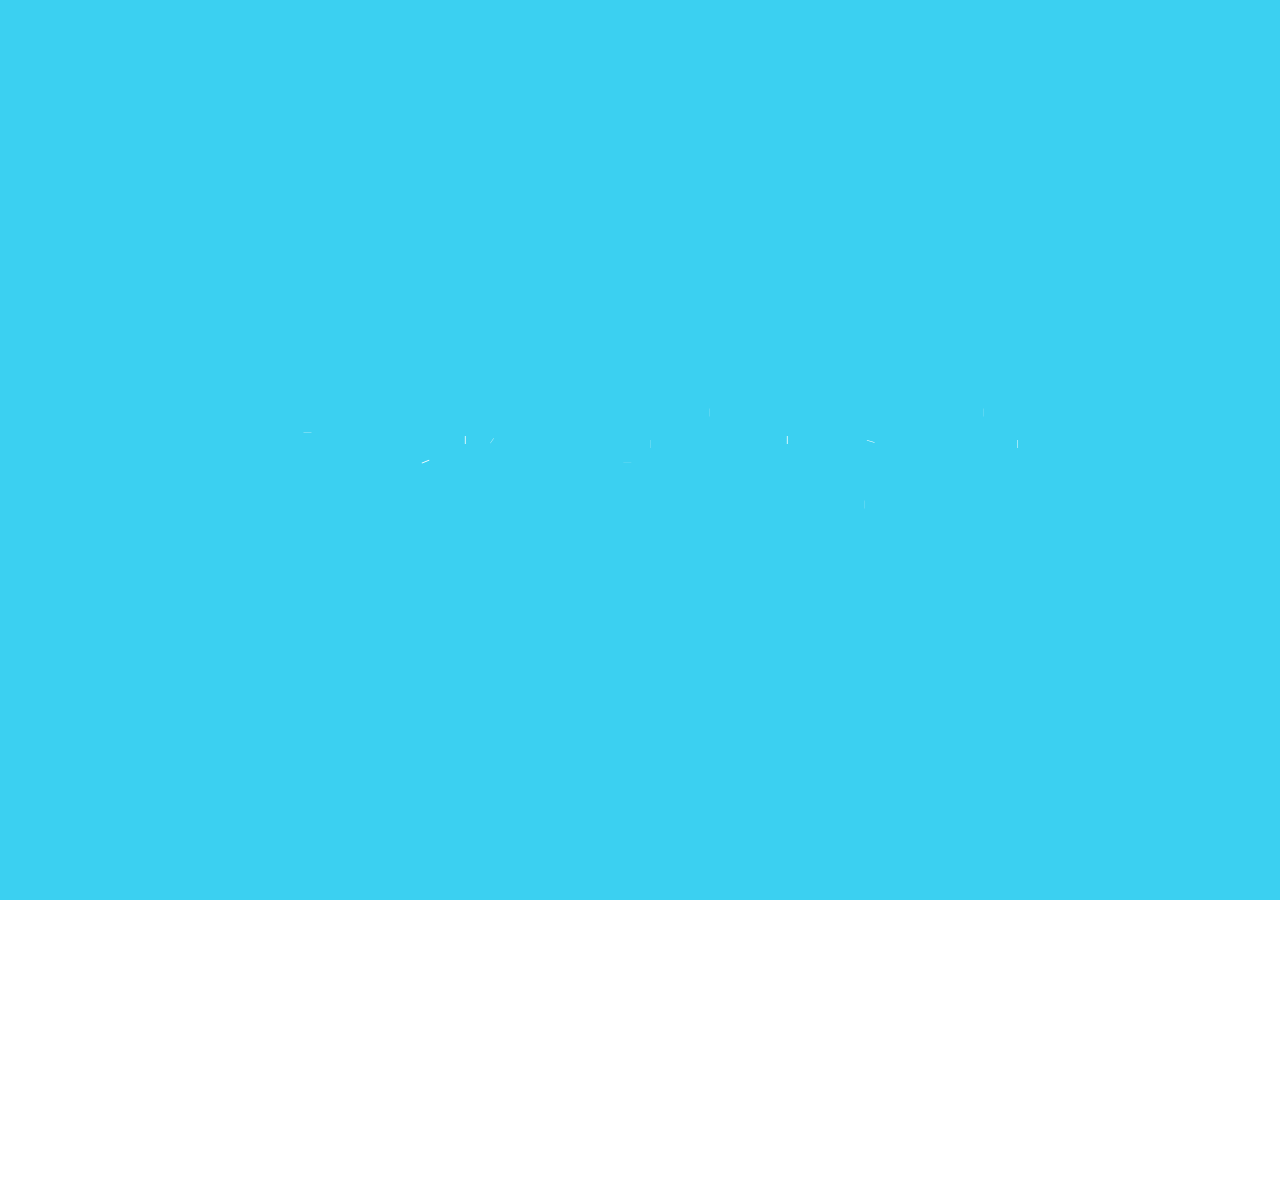
==== index.html @ b46cb7b0 "add web pages" ====
<!DOCTYPE html>
<html lang="zh">
  <head>
    <meta charset="UTF-8" />
    <meta name="author" content="LAN,CHEN-WEI" />
    <meta name="viewport" content="width=device-width, initial-scale=1.0" />
    <meta name="robots" content="index,follow" />
    <meta name="rating" content="General" />
    <base target="_self" />
    <meta
      name="description"
      content="這是藍振瑋的個人網站，您好!我是一位正在朝網頁工程師努力的社會新鮮人"
    />
    <title>首頁 | 藍振瑋 銘傳大學資訊傳播工程學系學士</title>
    <link
      href="https://fonts.googleapis.com/css2?family=Noto+Sans+TC&display=swap"
      rel="stylesheet"
    />
    <link rel="stylesheet" href="./style/style.css" />
  </head>

  <body>
    <div class="animation">
      <div class="logo">
        <!-- 字母L.svg -->
        <svg
          width="58"
          height="85"
          viewBox="0 0 58 85"
          fill="none"
          xmlns="http://www.w3.org/2000/svg"
        >
          <path
            d="M53.4844 69.6406V65.6406H49.4844H21.1406V8.75V4.75H17.1406H8.09375H4.09375V8.75V77V81H8.09375H49.4844H53.4844V77V69.6406Z"
            stroke="white"
            stroke-width="8"
            id="first"
            class="thePaths"
          />
        </svg>

        <!-- 字母A.svg -->
        <svg
          width="85"
          height="89"
          viewBox="0 0 85 89"
          fill="none"
          xmlns="http://www.w3.org/2000/svg"
        >
          <path
            d="M21.7812 85H24.5912L25.5442 82.3566L31.013 67.1875H54.0008L59.5559 82.3741L60.5165 85H63.3125H72.5469H78.3598L76.2828 79.5708L50.1735 11.3208L49.19 8.75H46.4375H38.5625H35.8082L34.8257 11.323L8.76319 79.573L6.6908 85H12.5H21.7812ZM36.6277 51.7812L42.5076 35.5698L48.4113 51.7812H36.6277Z"
            stroke="white"
            stroke-width="8"
            id="second"
            class="thePaths"
          />
        </svg>

        <!-- 字母N.svg -->
        <svg
          width="69"
          height="92"
          viewBox="0 0 69 92"
          fill="none"
          xmlns="http://www.w3.org/2000/svg"
        >
          <path
            d="M60.6562 84H64.6562V80V11.75V7.75H60.6562H51.7031H47.7031V11.75V51.1224L20.6004 9.56493L19.4168 7.75H17.25H8.20312H4.20312V11.75V80V84H8.20312H17.25H21.25V80V40.8426L48.2607 82.1877L49.4446 84H51.6094H60.6562Z"
            stroke="white"
            stroke-width="8"
            id="third"
            class="thePaths"
          />
        </svg>

        <!-- ,符號svg -->
        <svg
          width="33"
          height="43"
          viewBox="0 0 33 43"
          fill="none"
          xmlns="http://www.w3.org/2000/svg"
        >
          <path
            d="M14.0973 35.8927L16.5634 37.5838L18.8833 35.6969C21.7438 33.3704 24.0194 30.3514 25.7638 26.7603C27.5628 23.1214 28.5156 19.3663 28.5156 15.5312V8.73438V4.73438H24.5156H16.0312H12.0312V8.73438V16.5018C11.9216 19.9095 10.7229 23.3535 8.1876 26.8868L5.80532 30.2068L9.17539 32.5177L14.0973 35.8927Z"
            stroke="white"
            stroke-width="6"
            id="forth"
            class="thePaths"
          />
        </svg>

        <!-- 字母C.svg -->
        <svg
          width="71"
          height="87"
          viewBox="0 0 71 87"
          fill="none"
          xmlns="http://www.w3.org/2000/svg"
        >
          <path
            d="M65.8541 52.3438L65.3323 56.8081C64.3995 64.7892 61.3776 71.3636 55.9778 76.0884L55.9763 76.0897C50.608 80.7823 43.6366 82.9375 35.4844 82.9375C26.3318 82.9375 18.7107 79.5926 13.0202 72.8442L13.012 72.8345C7.41045 66.1487 4.8125 57.4168 4.8125 47.0625V40.5C4.8125 33.6829 6.02254 27.5073 8.56397 22.0715L8.56847 22.0619L8.57303 22.0523C11.1524 16.6108 14.8662 12.3085 19.7353 9.30392C24.5966 6.27274 30.1573 4.8125 36.2812 4.8125C44.3099 4.8125 51.169 7.08301 56.4349 11.9698C61.6699 16.7963 64.5445 23.3738 65.3394 31.2878L65.7812 35.6875H61.3594H52.3125H48.8461L48.3532 32.2564C47.636 27.2652 46.1603 24.3652 44.4813 22.8062L44.4726 22.798L44.4639 22.7899C42.8226 21.2475 40.2825 20.2188 36.2812 20.2188C31.6725 20.2188 28.3694 21.8445 25.9062 25.0309C23.3908 28.3248 21.8594 33.3809 21.8594 40.7344V47.3438C21.8594 54.2306 23.3012 59.2206 25.7659 62.7061C28.0767 65.9739 31.1617 67.5781 35.4844 67.5781C39.9402 67.5781 42.7047 66.5712 44.3802 65.1536L65.8541 52.3438ZM65.8541 52.3438H61.3594M65.8541 52.3438H61.3594M61.3594 52.3438H52.3125H48.8866M61.3594 52.3438H48.8866M48.8866 52.3438L48.36 55.7289M48.8866 52.3438L48.36 55.7289M48.36 55.7289C47.5474 60.9527 46.0017 63.7772 44.3803 65.1536L48.36 55.7289Z"
            stroke="white"
            stroke-width="8"
            id="fifth"
            class="thePaths"
          />
        </svg>

        <!-- 字母H.svg -->
        <svg
          width="69"
          height="85"
          viewBox="0 0 69 85"
          fill="none"
          xmlns="http://www.w3.org/2000/svg"
        >
          <path
            d="M60.6562 81H64.6562V77V8.75V4.75H60.6562H51.6094H47.6094V8.75V34.0938H21.2031V8.75V4.75H17.2031H8.20312H4.20312V8.75V77V81H8.20312H17.2031H21.2031V77V49.4531H47.6094V77V81H51.6094H60.6562Z"
            stroke="white"
            stroke-width="8"
            id="sixth"
            class="thePaths"
          />
        </svg>

        <!-- 字母E.svg -->
        <svg
          width="60"
          height="85"
          viewBox="0 0 60 85"
          fill="none"
          xmlns="http://www.w3.org/2000/svg"
        >
          <path
            d="M46.7188 49.4531H50.7188V45.4531V38.0938V34.0938H46.7188H21.1406V20.1562H51.0312H55.0312V16.1562V8.75V4.75H51.0312H8.14062H4.14062V8.75V77V81H8.14062H51.5H55.5V77V69.6406V65.6406H51.5H21.1406V49.4531H46.7188Z"
            stroke="white"
            stroke-width="8"
            id="seventh"
            class="thePaths"
          />
        </svg>

        <!-- 字母N.svg -->
        <svg
          width="69"
          height="92"
          viewBox="0 0 69 92"
          fill="none"
          xmlns="http://www.w3.org/2000/svg"
          style="margin-right: 2rem"
        >
          <path
            d="M60.6562 84H64.6562V80V11.75V7.75H60.6562H51.7031H47.7031V11.75V51.1224L20.6004 9.56493L19.4168 7.75H17.25H8.20312H4.20312V11.75V80V84H8.20312H17.25H21.25V80V40.8426L48.2607 82.1877L49.4446 84H51.6094H60.6562Z"
            stroke="white"
            stroke-width="8"
            id="eighth"
            class="thePaths"
          />
        </svg>

        <!-- 字母W.svg -->
        <svg
          width="101"
          height="85"
          viewBox="0 0 101 85"
          fill="none"
          xmlns="http://www.w3.org/2000/svg"
        >
          <path
            d="M38.7916 78.1251L50.5596 37.9779L61.9009 78.0883L62.7242 81H65.75H73.9531H77.0992L77.8405 77.9425L94.3874 9.69248L95.5857 4.75H90.5H81.4531H78.2591L77.5523 7.86487L68.8598 46.1731L58.2146 7.68373L57.4032 4.75H54.3594H46.7656H43.7419L42.9173 7.65912L31.9935 46.1957L23.1476 7.85085L22.4323 4.75H19.25H10.25H5.16773L6.36201 9.68995L22.862 77.94L23.6018 81H26.75H34.9531H37.9489L38.7916 78.1251Z"
            stroke="white"
            stroke-width="8"
            id="ninth"
            class="thePaths"
          />
        </svg>

        <!-- 字母E.svg -->
        <svg
          width="60"
          height="85"
          viewBox="0 0 60 85"
          fill="none"
          xmlns="http://www.w3.org/2000/svg"
        >
          <path
            d="M46.7188 49.4531H50.7188V45.4531V38.0938V34.0938H46.7188H21.1406V20.1562H51.0312H55.0312V16.1562V8.75V4.75H51.0312H8.14062H4.14062V8.75V77V81H8.14062H51.5H55.5V77V69.6406V65.6406H51.5H21.1406V49.4531H46.7188Z"
            stroke="white"
            stroke-width="8"
            id="tenth"
            class="thePaths"
          />
        </svg>

        <!-- 字母I.svg -->
        <svg
          width="25"
          height="85"
          viewBox="0 0 25 85"
          fill="none"
          xmlns="http://www.w3.org/2000/svg"
        >
          <path
            d="M17 81H21V77V8.75V4.75H17H8H4V8.75V77V81H8H17Z"
            stroke="white"
            stroke-width="8"
            id="eleventh"
            class="thePaths"
          />
        </svg>

        <!-- 換行 -->
        <br />

        <!-- 字母M.svg -->
        <svg
          width="84"
          height="86"
          viewBox="0 0 84 86"
          fill="none"
          xmlns="http://www.w3.org/2000/svg"
        >
          <path
            d="M23.3537 7.26228L22.3471 4.75H19.6406H8.01562H4.01562V8.75V77V81H8.01562H17.0156H21.0156V77V50.4219V50.3595L21.0137 50.2971L20.8201 44.0923L34.7777 78.5035L35.7903 81H38.4844H45.375H48.0695L49.0819 78.5029L63.1289 43.8557L62.9392 50.3043L62.9375 50.3631V50.4219V77V81H66.9375H75.9375H79.9375V77V8.75V4.75H75.9375H64.2656H61.5592L60.5526 7.26228L41.9531 53.6828L23.3537 7.26228Z"
            stroke="white"
            stroke-width="8"
            id="twelfth"
            class="thePaths"
          />
        </svg>

        <!-- 字母C.svg -->
        <svg
          width="71"
          height="87"
          viewBox="0 0 71 87"
          fill="none"
          xmlns="http://www.w3.org/2000/svg"
        >
          <path
            d="M65.8541 52.3438L65.3323 56.8081C64.3995 64.7892 61.3776 71.3636 55.9778 76.0884L55.9763 76.0897C50.608 80.7823 43.6366 82.9375 35.4844 82.9375C26.3318 82.9375 18.7107 79.5926 13.0202 72.8442L13.012 72.8345C7.41045 66.1487 4.8125 57.4168 4.8125 47.0625V40.5C4.8125 33.6829 6.02254 27.5073 8.56397 22.0715L8.56847 22.0619L8.57303 22.0523C11.1524 16.6108 14.8662 12.3085 19.7353 9.30392C24.5966 6.27274 30.1573 4.8125 36.2812 4.8125C44.3099 4.8125 51.169 7.08301 56.4349 11.9698C61.6699 16.7963 64.5445 23.3738 65.3394 31.2878L65.7812 35.6875H61.3594H52.3125H48.8461L48.3532 32.2564C47.636 27.2652 46.1603 24.3652 44.4813 22.8062L44.4726 22.798L44.4639 22.7899C42.8226 21.2475 40.2825 20.2188 36.2812 20.2188C31.6725 20.2188 28.3694 21.8445 25.9062 25.0309C23.3908 28.3248 21.8594 33.3809 21.8594 40.7344V47.3438C21.8594 54.2306 23.3012 59.2206 25.7659 62.7061C28.0767 65.9739 31.1617 67.5781 35.4844 67.5781C39.9402 67.5781 42.7047 66.5712 44.3802 65.1536L65.8541 52.3438ZM65.8541 52.3438H61.3594M65.8541 52.3438H61.3594M61.3594 52.3438H52.3125H48.8866M61.3594 52.3438H48.8866M48.8866 52.3438L48.36 55.7289M48.8866 52.3438L48.36 55.7289M48.36 55.7289C47.5474 60.9527 46.0017 63.7772 44.3803 65.1536L48.36 55.7289Z"
            stroke="white"
            stroke-width="8"
            id="thirteenth"
            class="thePaths"
          />
        </svg>

        <!-- 字母U.svg -->
        <svg
          width="67"
          height="86"
          viewBox="0 0 67 86"
          fill="none"
          xmlns="http://www.w3.org/2000/svg"
          style="margin-right: 2rem"
        >
          <path
            d="M62.3438 8.75V4.75H58.3438H49.2969H45.2969V8.75V55.0156C45.2969 59.2078 44.1619 61.9 42.3903 63.6716L42.3821 63.6797L42.374 63.688C40.6622 65.4197 37.9396 66.5781 33.5469 66.5781C29.2426 66.5781 26.5166 65.4331 24.7583 63.6796C22.9745 61.8705 21.8438 59.1521 21.8438 54.9688V8.75V4.75H17.8438H8.9375H4.9375V8.75V55.25V55.2677L4.93766 55.2854C5.00811 63.2465 7.58729 69.9361 12.9978 74.8513C18.3405 79.7049 25.3383 81.9375 33.5469 81.9375H33.6253L33.7036 81.9344L36.0942 81.8407L36.161 81.8381L36.2276 81.8332C43.8647 81.2778 50.29 78.6794 55.1053 73.7544C59.9559 68.8258 62.3081 62.5172 62.3437 55.1757L62.3438 55.166V55.1562V8.75Z"
            stroke="white"
            stroke-width="8"
            id="fourteenth"
            class="thePaths"
          />
        </svg>

        <!-- 字母C.svg -->
        <svg
          width="71"
          height="87"
          viewBox="0 0 71 87"
          fill="none"
          xmlns="http://www.w3.org/2000/svg"
        >
          <path
            d="M65.8541 52.3438L65.3323 56.8081C64.3995 64.7892 61.3776 71.3636 55.9778 76.0884L55.9763 76.0897C50.608 80.7823 43.6366 82.9375 35.4844 82.9375C26.3318 82.9375 18.7107 79.5926 13.0202 72.8442L13.012 72.8345C7.41045 66.1487 4.8125 57.4168 4.8125 47.0625V40.5C4.8125 33.6829 6.02254 27.5073 8.56397 22.0715L8.56847 22.0619L8.57303 22.0523C11.1524 16.6108 14.8662 12.3085 19.7353 9.30392C24.5966 6.27274 30.1573 4.8125 36.2812 4.8125C44.3099 4.8125 51.169 7.08301 56.4349 11.9698C61.6699 16.7963 64.5445 23.3738 65.3394 31.2878L65.7812 35.6875H61.3594H52.3125H48.8461L48.3532 32.2564C47.636 27.2652 46.1603 24.3652 44.4813 22.8062L44.4726 22.798L44.4639 22.7899C42.8226 21.2475 40.2825 20.2188 36.2812 20.2188C31.6725 20.2188 28.3694 21.8445 25.9062 25.0309C23.3908 28.3248 21.8594 33.3809 21.8594 40.7344V47.3438C21.8594 54.2306 23.3012 59.2206 25.7659 62.7061C28.0767 65.9739 31.1617 67.5781 35.4844 67.5781C39.9402 67.5781 42.7047 66.5712 44.3802 65.1536L65.8541 52.3438ZM65.8541 52.3438H61.3594M65.8541 52.3438H61.3594M61.3594 52.3438H52.3125H48.8866M61.3594 52.3438H48.8866M48.8866 52.3438L48.36 55.7289M48.8866 52.3438L48.36 55.7289M48.36 55.7289C47.5474 60.9527 46.0017 63.7772 44.3803 65.1536L48.36 55.7289Z"
            stroke="white"
            stroke-width="8"
            id="fifteenth"
            class="thePaths"
          />
        </svg>

        <!-- 字母C.svg -->
        <svg
          width="71"
          height="87"
          viewBox="0 0 71 87"
          fill="none"
          xmlns="http://www.w3.org/2000/svg"
        >
          <path
            d="M65.8541 52.3438L65.3323 56.8081C64.3995 64.7892 61.3776 71.3636 55.9778 76.0884L55.9763 76.0897C50.608 80.7823 43.6366 82.9375 35.4844 82.9375C26.3318 82.9375 18.7107 79.5926 13.0202 72.8442L13.012 72.8345C7.41045 66.1487 4.8125 57.4168 4.8125 47.0625V40.5C4.8125 33.6829 6.02254 27.5073 8.56397 22.0715L8.56847 22.0619L8.57303 22.0523C11.1524 16.6108 14.8662 12.3085 19.7353 9.30392C24.5966 6.27274 30.1573 4.8125 36.2812 4.8125C44.3099 4.8125 51.169 7.08301 56.4349 11.9698C61.6699 16.7963 64.5445 23.3738 65.3394 31.2878L65.7812 35.6875H61.3594H52.3125H48.8461L48.3532 32.2564C47.636 27.2652 46.1603 24.3652 44.4813 22.8062L44.4726 22.798L44.4639 22.7899C42.8226 21.2475 40.2825 20.2188 36.2812 20.2188C31.6725 20.2188 28.3694 21.8445 25.9062 25.0309C23.3908 28.3248 21.8594 33.3809 21.8594 40.7344V47.3438C21.8594 54.2306 23.3012 59.2206 25.7659 62.7061C28.0767 65.9739 31.1617 67.5781 35.4844 67.5781C39.9402 67.5781 42.7047 66.5712 44.3802 65.1536L65.8541 52.3438ZM65.8541 52.3438H61.3594M65.8541 52.3438H61.3594M61.3594 52.3438H52.3125H48.8866M61.3594 52.3438H48.8866M48.8866 52.3438L48.36 55.7289M48.8866 52.3438L48.36 55.7289M48.36 55.7289C47.5474 60.9527 46.0017 63.7772 44.3803 65.1536L48.36 55.7289Z"
            stroke="white"
            stroke-width="8"
            id="sixteenth"
            class="thePaths"
          />
        </svg>

        <!-- 字母E.svg -->
        <svg
          width="60"
          height="85"
          viewBox="0 0 60 85"
          fill="none"
          xmlns="http://www.w3.org/2000/svg"
        >
          <path
            d="M46.7188 49.4531H50.7188V45.4531V38.0938V34.0938H46.7188H21.1406V20.1562H51.0312H55.0312V16.1562V8.75V4.75H51.0312H8.14062H4.14062V8.75V77V81H8.14062H51.5H55.5V77V69.6406V65.6406H51.5H21.1406V49.4531H46.7188Z"
            stroke="white"
            stroke-width="8"
            id="seventeenth"
            class="thePaths"
          />
        </svg>
      </div>
    </div>
    <main class="index">
      <!-- 個人網站-首頁 -->
      <header>
        <nav>
          <ul>
            <li><a href="#" class="active">首頁</a></li>
            <li><a href="resume.html">我的履歷</a></li>
            <li><a href="contact.html">聯絡方式</a></li>
            <li>
              <a
                href="https://drive.google.com/file/d/1_kYLpuArjPr-W1uQlGJURWwVXcLBJz6K/view"
                target="_blank"
                >專題研究論文</a
              >
            </li>
          </ul>
        </nav>
      </header>

      <img src="./ICONS/AquaBackground.svg" alt="" class="aquaBack" />
      <img src="./Pictures/個人照片1.jpg" alt="個人照片" class="myPicture" />
      <div class="title">
        <p>網頁前端新鮮人HTNL5+CSS 3</p>
      </div>
      <div class="titleBack"></div>
      <div class="circle1"></div>
      <div class="circle2"></div>
      <div class="circle3"></div>

      <section class="intro">
        <h1>您好，我叫藍振瑋</h1>
        <h2>私立銘傳大學資訊傳播工程學系 <br />工程學士學位</h2>
        <br />
        <p>
          您好!我是一位正在朝前端網頁工程師努力的社會新鮮人，目前比較擅長的技術有HTML、CSS、JavaScript、JAVA。
        </p>
        <br />
        <p>
          在專題研究及實習中負責網頁功能開發及伺服器資料整合，秉持著熱愛程式的心及對未來科技的好奇，正在積極尋找臺北市、桃園市的前端網頁工程師機會。
        </p>
        <br />
        <p>
          畢業於銘傳大學，大學選擇資訊傳播工程學系，在課程內容上傾向資工系，但有著多元領域的優勢，包含多媒體、資訊網路、傳播科技、學習科技等，讓我們選擇有興趣之路線，同時培養跨領域整合的能力。<br /><br />
          在大四於國家中山科學研究院的實習中協助進行後端伺服器應用軟體及前端網頁開發的相關工作事項，因此對前端語言HTML、CSS、JavaScript、AJAX也有基礎認知，也使用過JAVA程式語言協助系統功能開發。
        </p>
      </section>

      <footer>
        <a
          href="https://www.facebook.com/LanChenWei2664"
          target="_blank"
          title="臉書帳號"
          ><img src="./ICONS/facebook.svg" alt="臉書連結"
        /></a>
        <a href="#" target="_blank" title="IG帳號"
          ><img src="/ICONS/instagram.svg" alt="IG連結"
        /></a>
        <a
          href="https://github.com/LAN-CHEN-WEI/Project---Web-Resume"
          target="_blank"
          title="GitHub帳號"
          ><img src="./ICONS/github-brands 1.svg" alt="GitHub連結"
        /></a>
      </footer>
    </main>
  </body>
  <script src="./app.js"></script>
</html>
---- style/style.css ----
* {
  padding: 0;
  margin: 0;
  -webkit-box-sizing: border-box;
          box-sizing: border-box;
  font-family: "Noto Sans TC", sans-serif;
}

main.index {
  opacity: 0;
  pointer-events: none;
}

a {
  text-decoration: none;
  color: black;
}

div.animation {
  width: 100%;
  height: 100vh;
  background-color: #3bd0f1;
  display: -webkit-box;
  display: -ms-flexbox;
  display: flex;
  -webkit-box-pack: center;
      -ms-flex-pack: center;
          justify-content: center;
  -webkit-box-align: center;
      -ms-flex-align: center;
          align-items: center;
  text-align: center;
  position: fixed;
  top: 0;
  left: 0;
  z-index: 5;
}

#first {
  stroke-dasharray: 251px;
  stroke-dashoffset: 251px;
  -webkit-animation: fadeInside 0.6s ease-in forwards 0.3s;
          animation: fadeInside 0.6s ease-in forwards 0.3s;
}

#second {
  stroke-dasharray: 319px;
  stroke-dashoffset: 319px;
  -webkit-animation: fadeInside 0.6s ease-in forwards 0.6s;
          animation: fadeInside 0.6s ease-in forwards 0.6s;
}

#third {
  stroke-dasharray: 406px;
  stroke-dashoffset: 406px;
  -webkit-animation: fadeInside 0.6s ease-in forwards 0.9s;
          animation: fadeInside 0.6s ease-in forwards 0.9s;
}

#forth {
  stroke-dasharray: 93px;
  stroke-dashoffset: 93px;
  -webkit-animation: fadeInside 0.6s ease-in forwards 1.2s;
          animation: fadeInside 0.6s ease-in forwards 1.2s;
}

#fifth {
  stroke-dasharray: 407px;
  stroke-dashoffset: 407px;
  -webkit-animation: fadeInside 0.6s ease-in forwards 1.5s;
          animation: fadeInside 0.6s ease-in forwards 1.5s;
}

#sixth {
  stroke-dasharray: 395px;
  stroke-dashoffset: 395px;
  -webkit-animation: fadeInside 0.6s ease-in forwards 1.8s;
          animation: fadeInside 0.6s ease-in forwards 1.8s;
}

#seventh {
  stroke-dasharray: 382px;
  stroke-dashoffset: 382px;
  -webkit-animation: fadeInside 0.6s ease-in forwards 2.1s;
          animation: fadeInside 0.6s ease-in forwards 2.1s;
}

#eighth {
  stroke-dasharray: 406px;
  stroke-dashoffset: 406px;
  -webkit-animation: fadeInside 0.6s ease-in forwards 2.4s;
          animation: fadeInside 0.6s ease-in forwards 2.4s;
}

#ninth {
  stroke-dasharray: 494px;
  stroke-dashoffset: 494px;
  -webkit-animation: fadeInside 0.6s ease-in forwards 2.7s;
          animation: fadeInside 0.6s ease-in forwards 2.7s;
}

#tenth {
  stroke-dasharray: 382px;
  stroke-dashoffset: 382px;
  -webkit-animation: fadeInside 0.6s ease-in forwards 3s;
          animation: fadeInside 0.6s ease-in forwards 3s;
}

#eleventh {
  stroke-dasharray: 186px;
  stroke-dashoffset: 186px;
  -webkit-animation: fadeInside 0.6s ease-in forwards 3.3s;
          animation: fadeInside 0.6s ease-in forwards 3.3s;
}

#twelfth {
  stroke-dasharray: 494px;
  stroke-dashoffset: 494px;
  -webkit-animation: fadeInside 0.6s ease-in forwards 0.55s;
          animation: fadeInside 0.6s ease-in forwards 0.55s;
}

#thirteenth {
  stroke-dasharray: 407px;
  stroke-dashoffset: 407px;
  -webkit-animation: fadeInside 0.6s ease-in forwards 1.1s;
          animation: fadeInside 0.6s ease-in forwards 1.1s;
}

#fourteenth {
  stroke-dasharray: 361px;
  stroke-dashoffset: 361px;
  -webkit-animation: fadeInside 0.6s ease-in forwards 1.65s;
          animation: fadeInside 0.6s ease-in forwards 1.65s;
}

#fifteenth {
  stroke-dasharray: 407px;
  stroke-dashoffset: 407px;
  -webkit-animation: fadeInside 0.6s ease-in forwards 2.2s;
          animation: fadeInside 0.6s ease-in forwards 2.2s;
}

#sixteenth {
  stroke-dasharray: 407px;
  stroke-dashoffset: 407px;
  -webkit-animation: fadeInside 0.6s ease-in forwards 2.75s;
          animation: fadeInside 0.6s ease-in forwards 2.75s;
}

#seventeenth {
  stroke-dasharray: 382px;
  stroke-dashoffset: 382px;
  -webkit-animation: fadeInside 0.6s ease-in forwards 3.3s;
          animation: fadeInside 0.6s ease-in forwards 3.3s;
}

@-webkit-keyframes fadeInside {
  to {
    stroke-dashoffset: 0px;
  }
}

@keyframes fadeInside {
  to {
    stroke-dashoffset: 0px;
  }
}

.active {
  color: #3bd0f1;
}

header nav {
  padding: 1.5rem 2rem;
}

header nav ul {
  display: -webkit-box;
  display: -ms-flexbox;
  display: flex;
  list-style-type: none;
}

header nav ul li a {
  font-size: 1.5rem;
  margin-right: 3rem;
  -webkit-transition: all 0.2s ease-in-out;
  transition: all 0.2s ease-in-out;
}

header nav ul li a:hover {
  color: #3bd0f1;
}

a {
  text-decoration: none;
  color: black;
}

.aquaBack {
  position: absolute;
  top: 0;
  right: 0;
  z-index: -3;
}

.myPicture {
  position: absolute;
  top: 25%;
  right: 15%;
  width: 25vw;
  height: 26.5vw;
  border-radius: 50%;
}

.myPicture2 {
  position: absolute;
  width: 600px;
  height: 750px;
  top: 5%;
  right: 10%;
}

section.intro {
  width: 45%;
  margin-left: 5rem;
  margin-top: 2rem;
}

section.intro h1 {
  color: #3bd0f1;
  font-size: 2.5rem;
}

section.intro h2 {
  font-size: 2rem;
}

section.intro p {
  font-size: 1.5rem;
}

footer {
  display: -webkit-box;
  display: -ms-flexbox;
  display: flex;
  margin-top: 14rem;
  margin-left: 5rem;
}

footer img {
  margin-right: 2rem;
}

div.title {
  width: 40rem;
  height: 8rem;
  background-color: #ffa336;
  display: -webkit-box;
  display: -ms-flexbox;
  display: flex;
  -webkit-box-pack: center;
      -ms-flex-pack: center;
          justify-content: center;
  -webkit-box-align: center;
      -ms-flex-align: center;
          align-items: center;
  position: absolute;
  top: 80%;
  right: 10%;
  z-index: -1;
}

div.title p {
  font-size: 2rem;
}

div.titleBack {
  width: 40rem;
  height: 8rem;
  background-color: #e14908;
  position: absolute;
  top: 85%;
  right: 5%;
  z-index: -2;
}

div.circle1 {
  width: 15rem;
  height: 15rem;
  background-color: rgba(34, 108, 218, 0.65);
  border-radius: 50%;
  position: absolute;
  top: 55%;
  left: -5%;
  z-index: -1;
}

div.circle2 {
  width: 13rem;
  height: 13rem;
  background-color: rgba(34, 108, 218, 0.5);
  border-radius: 50%;
  position: absolute;
  top: -8%;
  left: 47.5%;
  z-index: -1;
}

div.circle3 {
  width: 10rem;
  height: 10rem;
  background-color: rgba(34, 108, 218, 0.6);
  border-radius: 50%;
  position: absolute;
  top: 95%;
  left: 40%;
  z-index: -1;
}

div.AquaRect {
  position: absolute;
  width: 600px;
  height: 750px;
  top: 15%;
  right: 5%;
  background-color: #3bd0f1;
  z-index: -1;
}

section.resume table {
  width: 50%;
  margin-top: 1.25rem;
  margin-left: 5rem;
  border-collapse: collapse;
}

section.resume tr:hover {
  background-color: #a9defc;
}

section.resume tr:nth-child(1) {
  border-top: 2px solid rgba(0, 0, 0, 0.6);
}

section.resume tr {
  border-bottom: 2px solid rgba(0, 0, 0, 0.6);
  -webkit-transition: all 0.2s ease-in;
  transition: all 0.2s ease-in;
}

section.resume td {
  padding: 1rem;
  font-size: 1.25rem;
}

section.contact {
  display: -webkit-box;
  display: -ms-flexbox;
  display: flex;
}

section.contact div.left {
  width: 50%;
  padding: 3rem;
}

section.contact div.left form {
  height: 60vh;
  display: -webkit-box;
  display: -ms-flexbox;
  display: flex;
  -webkit-box-orient: vertical;
  -webkit-box-direction: normal;
      -ms-flex-direction: column;
          flex-direction: column;
  -webkit-box-pack: justify;
      -ms-flex-pack: justify;
          justify-content: space-between;
  font-size: 1.75rem;
}

section.contact div.left form input {
  background-color: #3bd0f1;
  border: none;
  height: 3rem;
  width: 80%;
  margin-left: 1rem;
  font-size: 1.75rem;
  color: white;
}

section.contact div.left form textarea {
  background-color: #3bd0f1;
  border: none;
  width: 80%;
  margin-left: 1rem;
  font-size: 1.25rem;
  color: white;
  vertical-align: top;
}

section.contact div.left form button {
  border: none;
  background-color: #226cda;
  color: white;
  font-size: 2rem;
  width: 25%;
  -ms-flex-item-align: center;
      -ms-grid-row-align: center;
      align-self: center;
  cursor: pointer;
  border-radius: 10px;
  padding: 1rem;
}

section.contact div.right {
  width: 50%;
  display: -webkit-box;
  display: -ms-flexbox;
  display: flex;
  -webkit-box-pack: center;
      -ms-flex-pack: center;
          justify-content: center;
  -webkit-box-align: center;
      -ms-flex-align: center;
          align-items: center;
}

section.contact div.right div.inform {
  display: -webkit-box;
  display: -ms-flexbox;
  display: flex;
  -webkit-box-orient: vertical;
  -webkit-box-direction: normal;
      -ms-flex-direction: column;
          flex-direction: column;
  -webkit-box-pack: space-evenly;
      -ms-flex-pack: space-evenly;
          justify-content: space-evenly;
  height: 50%;
  font-size: 1.75rem;
}

section.contact div.line {
  width: 2px;
  height: 40rem;
  background-color: rgba(0, 0, 0, 0.6);
}

@media screen and (max-width: 1600px) {
  section.resume table {
    width: 100%;
    margin-top: 0;
    margin-left: 0;
  }
  .myPicture2 {
    position: static;
    width: 100%;
    height: 125vw;
  }
  div.AquaRect {
    display: none;
  }
}

@media screen and (max-width: 1300px) {
  div.title,
  div.titleBack {
    display: none;
  }
}

@media screen and (max-width: 1350px) {
  section.intro h1 {
    color: black;
  }
}

@media screen and (max-width: 1000px) {
  section.contact {
    -webkit-box-orient: vertical;
    -webkit-box-direction: normal;
        -ms-flex-direction: column;
            flex-direction: column;
  }
  section.contact div.left {
    width: 100%;
  }
  section.contact div.left form button {
    font-size: 1.25rem;
    width: 50%;
    margin-top: 1rem;
  }
  section.contact div.line {
    width: 100%;
    height: 2px;
  }
  section.contact div.right {
    width: 100%;
  }
}

@media screen and (max-width: 900px) {
  .aquaBack {
    display: none;
  }
  header nav {
    background-color: rgba(34, 108, 218, 0.6);
  }
  header nav ul {
    -webkit-box-orient: vertical;
    -webkit-box-direction: normal;
        -ms-flex-direction: column;
            flex-direction: column;
  }
  header nav ul li {
    margin: 0.5rem 0rem;
  }
  header nav ul li a {
    font-size: 1.25rem;
  }
  .myPicture {
    position: static;
    width: 100%;
    height: 100vw;
  }
  div.circle1,
  div.circle2,
  div.circle3 {
    display: none;
  }
  section.intro {
    margin-left: 0rem;
    margin-top: 0rem;
    width: 100%;
    padding: 1rem;
  }
  section.intro h1 {
    color: #3bd0f1;
    font-size: 2rem;
  }
  section.intro h2 {
    font-size: 1.25rem;
  }
  section.intro p {
    font-size: 1.25rem;
  }
  div.title {
    display: -webkit-box;
    display: -ms-flexbox;
    display: flex;
    -webkit-box-pack: center;
        -ms-flex-pack: center;
            justify-content: center;
    -webkit-box-align: center;
        -ms-flex-align: center;
            align-items: center;
    position: static;
    width: 100%;
    font-size: 0.5rem;
    text-align: center;
  }
  footer {
    -webkit-box-orient: vertical;
    -webkit-box-direction: normal;
        -ms-flex-direction: column;
            flex-direction: column;
    margin-top: 1rem;
    margin-left: 0rem;
    -webkit-box-align: center;
        -ms-flex-align: center;
            align-items: center;
  }
}
/*# sourceMappingURL=style.css.map */
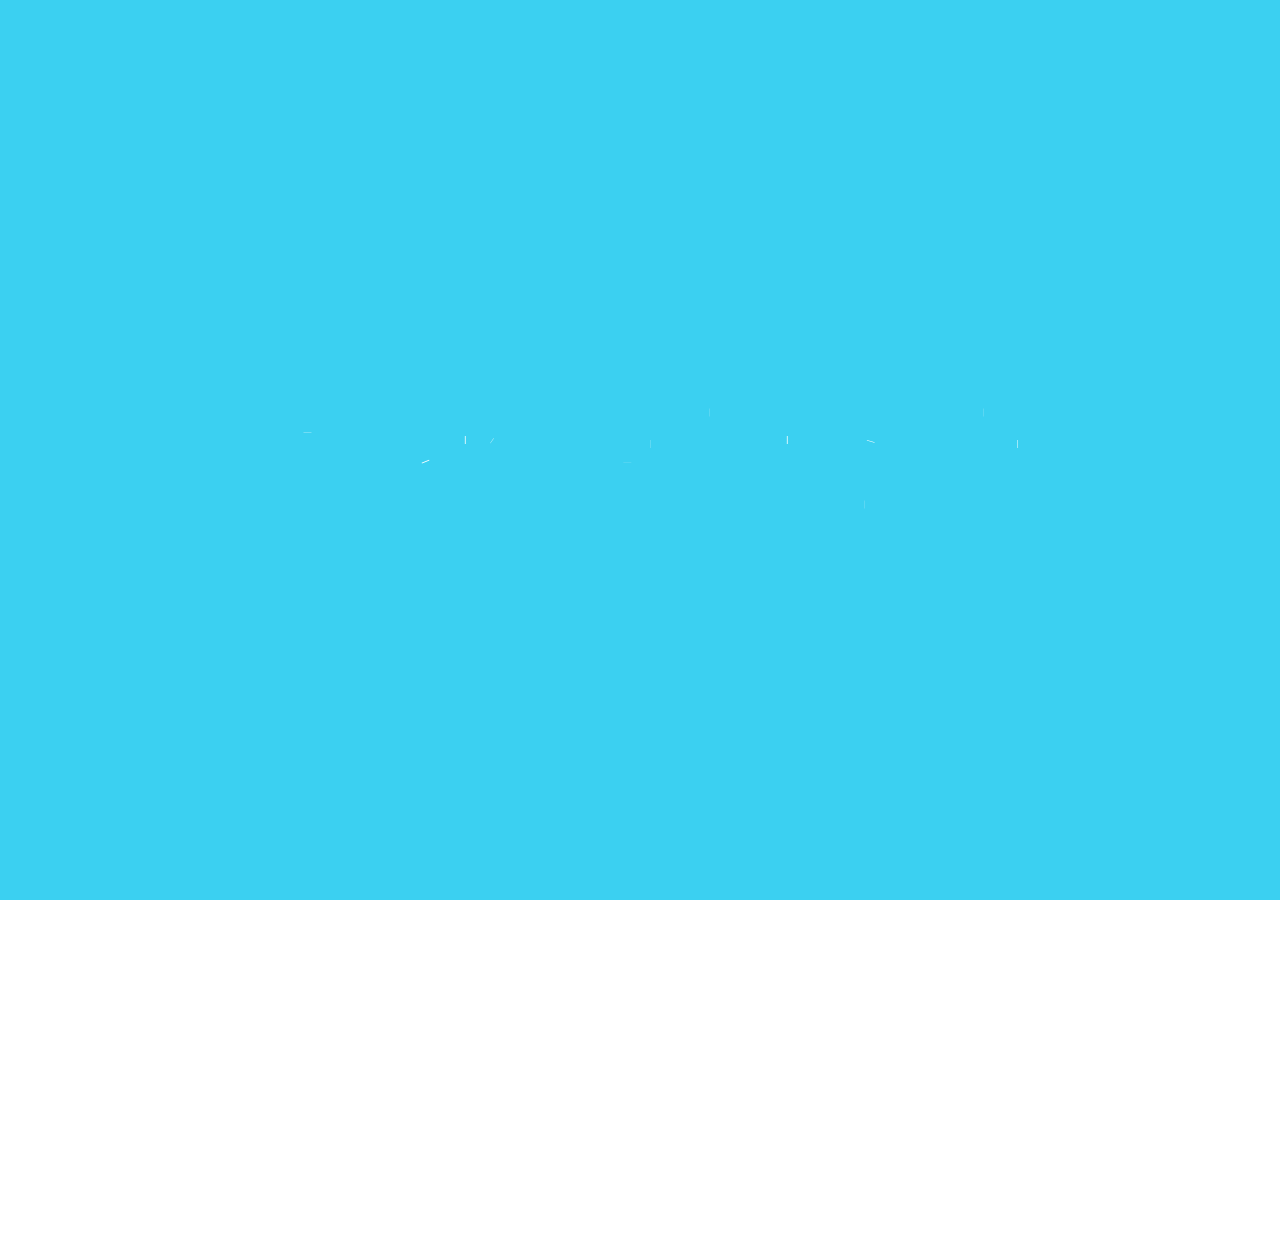
==== commit 724afc49: "bootstarp form add and RWD revise" ====
--- a/index.html
+++ b/index.html
@@ -318,10 +318,11 @@
       </div>
     </div>
     <main class="index">
-      <!-- 個人網站-首頁 -->
+      <!-- 個人網站-標題列表 -->
       <header>
         <nav>
           <ul>
+            <li><img src="./Pictures/MCU.png" alt="" /></li>
             <li><a href="#" class="active">首頁</a></li>
             <li><a href="resume.html">我的履歷</a></li>
             <li><a href="contact.html">聯絡方式</a></li>
@@ -336,6 +337,7 @@
         </nav>
       </header>
 
+      <!-- 個人照片、標題、背景圖案 -->
       <img src="./ICONS/AquaBackground.svg" alt="" class="aquaBack" />
       <img src="./Pictures/個人照片1.jpg" alt="個人照片" class="myPicture" />
       <div class="title">
@@ -346,6 +348,7 @@
       <div class="circle2"></div>
       <div class="circle3"></div>
 
+      <!-- 自我介紹本文 -->
       <section class="intro">
         <h1>您好，我叫藍振瑋</h1>
         <h2>私立銘傳大學資訊傳播工程學系 <br />工程學士學位</h2>
@@ -364,6 +367,7 @@
         </p>
       </section>
 
+      <!-- 頁尾聯絡方式 -->
       <footer>
         <a
           href="https://www.facebook.com/LanChenWei2664"
@@ -371,8 +375,8 @@
           title="臉書帳號"
           ><img src="./ICONS/facebook.svg" alt="臉書連結"
         /></a>
-        <a href="#" target="_blank" title="IG帳號"
-          ><img src="/ICONS/instagram.svg" alt="IG連結"
+        <a href="#" title="IG帳號"
+          ><img src="./ICONS/instagram.svg" alt="IG連結"
         /></a>
         <a
           href="https://github.com/LAN-CHEN-WEI/Project---Web-Resume"
--- a/style/style.css
+++ b/style/style.css
@@ -180,13 +180,21 @@
   display: -ms-flexbox;
   display: flex;
   list-style-type: none;
+  -webkit-box-align: center;
+      -ms-flex-align: center;
+          align-items: center;
+}
+
+header nav ul li img {
+  height: 75px;
+  margin-right: 2rem;
 }
 
 header nav ul li a {
   font-size: 1.5rem;
   margin-right: 3rem;
-  -webkit-transition: all 0.2s ease-in-out;
-  transition: all 0.2s ease-in-out;
+  -webkit-transition: all 0.3s ease-in-out;
+  transition: all 0.3s ease-in-out;
 }
 
 header nav ul li a:hover {
@@ -363,56 +371,33 @@
 
 section.contact div.left {
   width: 50%;
-  padding: 3rem;
+  padding: 1.5rem 3.5rem 3.5rem 3.5rem;
 }
 
 section.contact div.left form {
   height: 60vh;
-  display: -webkit-box;
-  display: -ms-flexbox;
-  display: flex;
-  -webkit-box-orient: vertical;
-  -webkit-box-direction: normal;
-      -ms-flex-direction: column;
-          flex-direction: column;
-  -webkit-box-pack: justify;
-      -ms-flex-pack: justify;
-          justify-content: space-between;
-  font-size: 1.75rem;
-}
-
-section.contact div.left form input {
+}
+
+section.contact div.left form div input {
   background-color: #3bd0f1;
-  border: none;
-  height: 3rem;
-  width: 80%;
-  margin-left: 1rem;
-  font-size: 1.75rem;
-  color: white;
-}
-
-section.contact div.left form textarea {
+}
+
+section.contact div.left form div textarea {
   background-color: #3bd0f1;
-  border: none;
-  width: 80%;
-  margin-left: 1rem;
-  font-size: 1.25rem;
-  color: white;
-  vertical-align: top;
-}
-
-section.contact div.left form button {
-  border: none;
-  background-color: #226cda;
-  color: white;
-  font-size: 2rem;
-  width: 25%;
-  -ms-flex-item-align: center;
-      -ms-grid-row-align: center;
-      align-self: center;
-  cursor: pointer;
-  border-radius: 10px;
-  padding: 1rem;
+}
+
+section.contact div.left form div.btnSubmit {
+  width: 100%;
+  display: -webkit-box;
+  display: -ms-flexbox;
+  display: flex;
+  -webkit-box-pack: center;
+      -ms-flex-pack: center;
+          justify-content: center;
+}
+
+section.contact div.left form div.btnSubmit button {
+  margin-top: 1rem;
 }
 
 section.contact div.right {
@@ -426,6 +411,7 @@
   -webkit-box-align: center;
       -ms-flex-align: center;
           align-items: center;
+  margin: 3rem;
 }
 
 section.contact div.right div.inform {
@@ -440,7 +426,7 @@
       -ms-flex-pack: space-evenly;
           justify-content: space-evenly;
   height: 50%;
-  font-size: 1.75rem;
+  font-size: 2rem;
 }
 
 section.contact div.line {
@@ -449,7 +435,7 @@
   background-color: rgba(0, 0, 0, 0.6);
 }
 
-@media screen and (max-width: 1600px) {
+@media screen and (max-width: 1668px) {
   section.resume table {
     width: 100%;
     margin-top: 0;
@@ -465,6 +451,12 @@
   }
 }
 
+@media screen and (max-width: 1350px) {
+  section.intro h1 {
+    color: black;
+  }
+}
+
 @media screen and (max-width: 1300px) {
   div.title,
   div.titleBack {
@@ -472,13 +464,7 @@
   }
 }
 
-@media screen and (max-width: 1350px) {
-  section.intro h1 {
-    color: black;
-  }
-}
-
-@media screen and (max-width: 1000px) {
+@media screen and (max-width: 1070px) {
   section.contact {
     -webkit-box-orient: vertical;
     -webkit-box-direction: normal;
@@ -488,17 +474,25 @@
   section.contact div.left {
     width: 100%;
   }
-  section.contact div.left form button {
-    font-size: 1.25rem;
-    width: 50%;
-    margin-top: 1rem;
-  }
   section.contact div.line {
+    display: none;
+  }
+  section.contact div.right {
+    border-top: 2px solid black;
     width: 100%;
-    height: 2px;
-  }
-  section.contact div.right {
-    width: 100%;
+    margin-left: 0;
+  }
+  section.contact div.right div.inform {
+    margin-top: 3rem;
+  }
+  footer {
+    margin-top: 0 !important;
+    -webkit-box-pack: center;
+        -ms-flex-pack: center;
+            justify-content: center;
+    -webkit-box-align: center;
+        -ms-flex-align: center;
+            align-items: center;
   }
 }
 
@@ -508,15 +502,23 @@
   }
   header nav {
     background-color: rgba(34, 108, 218, 0.6);
+    -webkit-transition: all 0.5s ease-in-out;
+    transition: all 0.5s ease-in-out;
   }
   header nav ul {
     -webkit-box-orient: vertical;
     -webkit-box-direction: normal;
         -ms-flex-direction: column;
             flex-direction: column;
+    -webkit-box-align: start;
+        -ms-flex-align: start;
+            align-items: flex-start;
   }
   header nav ul li {
     margin: 0.5rem 0rem;
+  }
+  header nav ul li img {
+    display: none;
   }
   header nav ul li a {
     font-size: 1.25rem;
@@ -567,11 +569,79 @@
     -webkit-box-direction: normal;
         -ms-flex-direction: column;
             flex-direction: column;
-    margin-top: 1rem;
     margin-left: 0rem;
     -webkit-box-align: center;
         -ms-flex-align: center;
             align-items: center;
   }
 }
+
+@media screen and (max-width: 540px) and (max-height: 720px) {
+  section.contact div.right {
+    margin-top: 8.5rem;
+  }
+}
+
+@media screen and (max-width: 506px) {
+  section.contact div.left {
+    padding: 1rem 1.5rem 3.5rem 1.5rem;
+  }
+  section.contact div.right div.inform {
+    font-size: 1.25rem;
+  }
+}
+
+@media screen and (max-width: 414px) and (max-height: 736px) {
+  section.contact div.right {
+    margin-top: 8rem;
+  }
+}
+
+@media screen and (max-width: 411px) and (max-height: 832px) {
+  section.contact div.right {
+    margin-top: 4.75rem;
+  }
+}
+
+@media screen and (max-width: 411px) and (max-height: 731px) {
+  section.contact div.right {
+    margin-top: 8rem;
+  }
+}
+
+@media screen and (max-width: 384px) and (max-height: 640px) {
+  section.contact div.right {
+    margin-top: 11.5rem;
+  }
+}
+
+@media screen and (max-width: 375px) and (max-height: 812px) {
+  section.contact div.right {
+    margin-top: 5rem;
+  }
+}
+
+@media screen and (max-width: 375px) and (max-height: 667px) {
+  section.contact div.right {
+    margin-top: 10.5rem;
+  }
+}
+
+@media screen and (max-width: 360px) and (max-height: 640px) {
+  section.contact div.right {
+    margin-top: 11.5rem;
+  }
+}
+
+@media screen and (max-width: 320px) and (max-height: 568px) {
+  section.contact div.right {
+    margin-top: 14.5rem;
+  }
+}
+
+@media screen and (max-width: 280px) and (max-height: 653px) {
+  section.contact div.right {
+    margin-top: 8.5rem;
+  }
+}
 /*# sourceMappingURL=style.css.map */